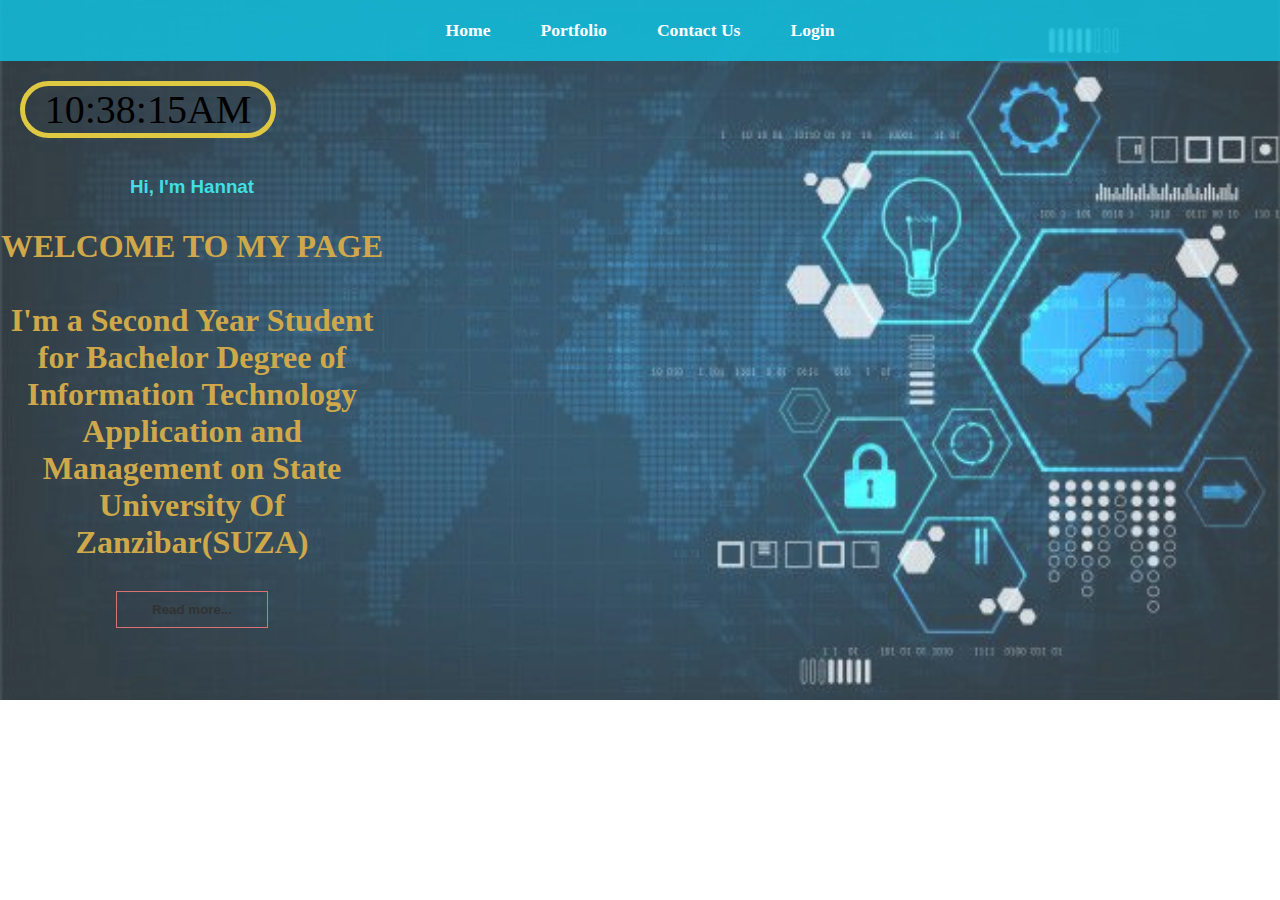
==== index.html @ 370e8513 "first commit" ====
<!DOCTYPE html>
<html lang="en">
<head>
    
    <meta charset="UTF-8">
    <meta http-equiv="X-UA-Compatible" content="IE=edge">
    <meta name="viewport" content="width=device-width, initial-scale=1.0">
    <link rel="stylesheet" type="text/css" href="index.css">
    <link rel="stylesheet" type="text/css" href="clock.css">
    <title>Portfolio</title>
    
</head>
<body>
    
    <nav id="navbar">
        <ul>
            <li><a href="index.html">Home</a></li> 
            <li><a href="portfolio.html">Portfolio</a></li>
            <li><a href="contact.html">Contact Us</a></li>
            <li><a href="login.html">Login</a></li>
            
        </ul>
        
       </nav>
       <div id="clock">06:10:10</div>
       
       <section id="home">
        <div class="main">
            <br> <br><h3 style="color:rgb(17, 216, 223); font-family:Arial, Helvetica, sans-serif; font-weight: bold;">Hi, I'm Hannat </h3>
            <h1 class="heading" style="font-size:xx-large; color: rgb(196, 148, 28);">WELCOME TO MY PAGE <br> <br>I'm a Second Year Student for Bachelor Degree of Information Technology Application and Management on State University Of Zanzibar(SUZA)</h1>
            <a href="./portfolio.html">
                <button class="btn">
                   Read more...
                </button>
            </a>
        </div>
       </section>

</body>

<script src="clock.js"></script>
<script src="index.js"></script>
</html>
---- index.css ----
*{
    margin: 0;
    padding: 0;
    box-sizing: border-box;
    
}

html{
    scroll-behavior: smooth;
}


#home{
    display: flex;
    flex-direction: column;
    height: 700px;
    justify-content: center;
    align-content: right;
    color: whitesmoke;
}

#home{
    display: flex;
    content: "";
    position:absolute;
    top: 0;
    right:0;
    background: url('pch1.jpg') no-repeat center center/cover;
    width: 100%;
    height: 700px;
    z-index: -1;
    opacity: .8;
    }

    
#navbar{
    display: flex;
    justify-content: center;
    align-items: center;
    background-color: rgba(17, 195, 226, 0.836);
    position: sticky;
    top: 0;
}

#navbar{
    display: flex;
    justify-content: center;
    align-items: center;
    position: sticky;
    top: 0;
}

#navbar ul{
    display: flex;
    list-style: none;
    margin: 20px 0px;
}

#navbar ul li{
    font-family: century;
    font-size: 1.1rem;
    font-weight: bold;
}

#navbar ul li a{
    text-decoration: none;
    color: white;
    padding: 8px 25px;
    transition: all .5s ease;
}

#navbar ul li a:hover{
    background-color: white;
    color: black;
    box-shadow: 0 0 10px white;
}
.all{
    box-shadow: 0 0 20px rgba(236, 224, 224, 0.8);
}

.main{
    display: flex;
    flex-direction: column;
    align-items: center;
    position: absolute;
    top: 20%;
    right:70%;
}


.heading{
    font-family: century;
    font-size: 3rem;
    text-align: center;
    margin: 30px 0px;
}

.btn{
    padding: 10px 35px;
    color: black;
    background-color: transparent;
    border: 1px solid rgb(212, 78, 78);
    color:solid rgb(231, 218, 218);
    outline: none;
    transition: .6s ease;
    font-weight: bold;

}
.btn:hover{
cursor: pointer;
background-color: white;
color: rgb(7, 3, 3);
box-shadow: 0 0 5px white, 0 0 10px white,0 0 15px black;
font-weight: bold;

}
table,tr,th,td{
    border: 2px solid black;
    border-collapse: collapse;
    padding: 4px;
    padding-right: 4px;
    
}

#cvv::before{
content: "";
position:absolute;
top: 0;
right:0;
background: url('mp.jpg') no-repeat center center/cover;
width: 100%;
height: 3000px;
z-index: -1;
opacity: .8;
}

#iframe{
    height: 20%;
    width:20% ;
    
}

#cvv{
display: flex;
flex-direction: column;
box-sizing: border;
padding: 10px;
margin-bottom: 20px;
align-items: right;
font-size: large; 
column-span: none; 
  
}

#contact {
display: flex;
flex-direction: column;
box-sizing: border-box;
background-color: rgba(112, 96, 96, 0.9);
color: white;
height: 1000%;
}
#login {
    display: flex;
    flex-direction: column;
    box-sizing: border-box;
    background-color: rgba(112, 96, 96, 0.9);
    color: white;
    height: 1000px;
    }




.form{
display: flex;
flex-direction: column;
box-sizing: border-box;
align-items: center;
margin: 20px 0px;
}

.input{
padding: 12px;
margin: 15px;
width: 30%;
border: none;
outline: none;
}


#send{
padding:20px;
width:20%;
margin: 40px;
border: none;
outline: none;

}

#send:hover{
cursor:pointer;
box-shadow: 0 0 10px white;
}

.localStorage{
    width: 350px;
    height: 100%;
    background-color: rgb(147, 185, 173);
    margin-top:10px;
    border-radius: 5px;
    color: black;
}



.form{
display: flex;
flex-direction: column;
box-sizing: border-box;
align-items: center;
margin: 20px 0px;
}

.input{
padding: 12px;
margin: 15px;
width: 30%;
border: none;
outline: none;
}

#msg{
width: 20%;
padding: 10px;
margin: 15px;
border: none;
outline: none;

}

#send{
padding:10px;
width:10%;
margin: 40px;
border: none;
outline: none;

}

#send:hover{
cursor:pointer;
box-shadow: 0 0 10px white;
}
.submit{
    padding: 10px 35px;
    color: black;
    background-color: transparent;
    border: 1px solid rgb(212, 78, 78);
    color:solid rgb(231, 218, 218);
    outline: none;
    transition: .6s ease;
    font-weight: bold;


}
---- clock.css ----
#clock{
    font-size: 40px;
    width: 20%;
    margin: 20px;
    text-align: center;
    border: 5px solid rgb(224, 201, 66);
    border-radius: 50px;

}
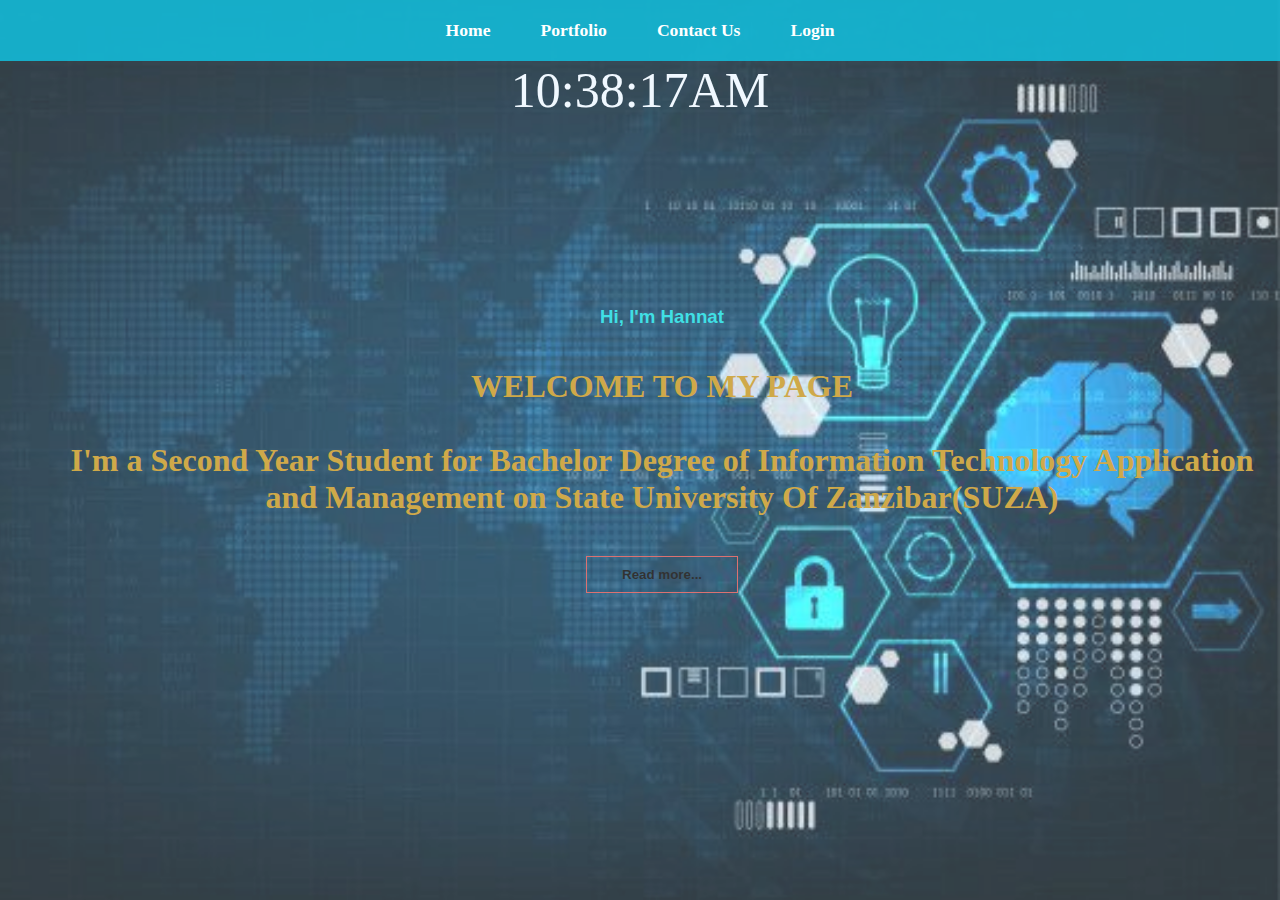
==== commit a15e4ecc: "just update" ====
--- a/index.html
+++ b/index.html
@@ -10,7 +10,7 @@
     <title>Portfolio</title>
     
 </head>
-<body>
+<body >
     
     <nav id="navbar">
         <ul>
@@ -26,7 +26,7 @@
        
        <section id="home">
         <div class="main">
-            <br> <br><h3 style="color:rgb(17, 216, 223); font-family:Arial, Helvetica, sans-serif; font-weight: bold;">Hi, I'm Hannat </h3>
+            <br> <br><h3 style="color:rgb(17, 216, 223); font-family:Arial, Helvetica, sans-serif; font-weight: bold; width: 124px;height: 22px;">Hi, I'm Hannat </h3>
             <h1 class="heading" style="font-size:xx-large; color: rgb(196, 148, 28);">WELCOME TO MY PAGE <br> <br>I'm a Second Year Student for Bachelor Degree of Information Technology Application and Management on State University Of Zanzibar(SUZA)</h1>
             <a href="./portfolio.html">
                 <button class="btn">
--- a/index.css
+++ b/index.css
@@ -26,8 +26,8 @@
     top: 0;
     right:0;
     background: url('pch1.jpg') no-repeat center center/cover;
-    width: 100%;
-    height: 700px;
+    width: 1454px;
+    height: 900px;
     z-index: -1;
     opacity: .8;
     }
@@ -40,9 +40,13 @@
     background-color: rgba(17, 195, 226, 0.836);
     position: sticky;
     top: 0;
+    
+    
+    
 }
 
 #navbar{
+ 
     display: flex;
     justify-content: center;
     align-items: center;
@@ -75,7 +79,7 @@
     box-shadow: 0 0 10px white;
 }
 .all{
-    box-shadow: 0 0 20px rgba(236, 224, 224, 0.8);
+    box-shadow: 0 0 10px rgba(236, 224, 224, 0.8);
 }
 
 .main{
@@ -83,8 +87,9 @@
     flex-direction: column;
     align-items: center;
     position: absolute;
-    top: 20%;
-    right:70%;
+    top: 30%;
+    left :15%;
+    
 }
 
 
@@ -92,7 +97,7 @@
     font-family: century;
     font-size: 3rem;
     text-align: center;
-    margin: 30px 0px;
+    margin: 40px 0px;
 }
 
 .btn{
@@ -129,7 +134,7 @@
 right:0;
 background: url('mp.jpg') no-repeat center center/cover;
 width: 100%;
-height: 3000px;
+height: 900px;
 z-index: -1;
 opacity: .8;
 }
@@ -144,8 +149,8 @@
 display: flex;
 flex-direction: column;
 box-sizing: border;
-padding: 10px;
-margin-bottom: 20px;
+padding: 20px;
+margin-bottom: 50px;
 align-items: right;
 font-size: large; 
 column-span: none; 
--- a/clock.css
+++ b/clock.css
@@ -1,9 +1,11 @@
 #clock{
-    font-size: 40px;
-    width: 20%;
-    margin: 20px;
+    font-size: 50px;
+    width: 219.5;
+    margin: 58;
     text-align: center;
-    border: 5px solid rgb(224, 201, 66);
-    border-radius: 50px;
+    top: 0;
+    color: aliceblue;
+    
+    
 
 }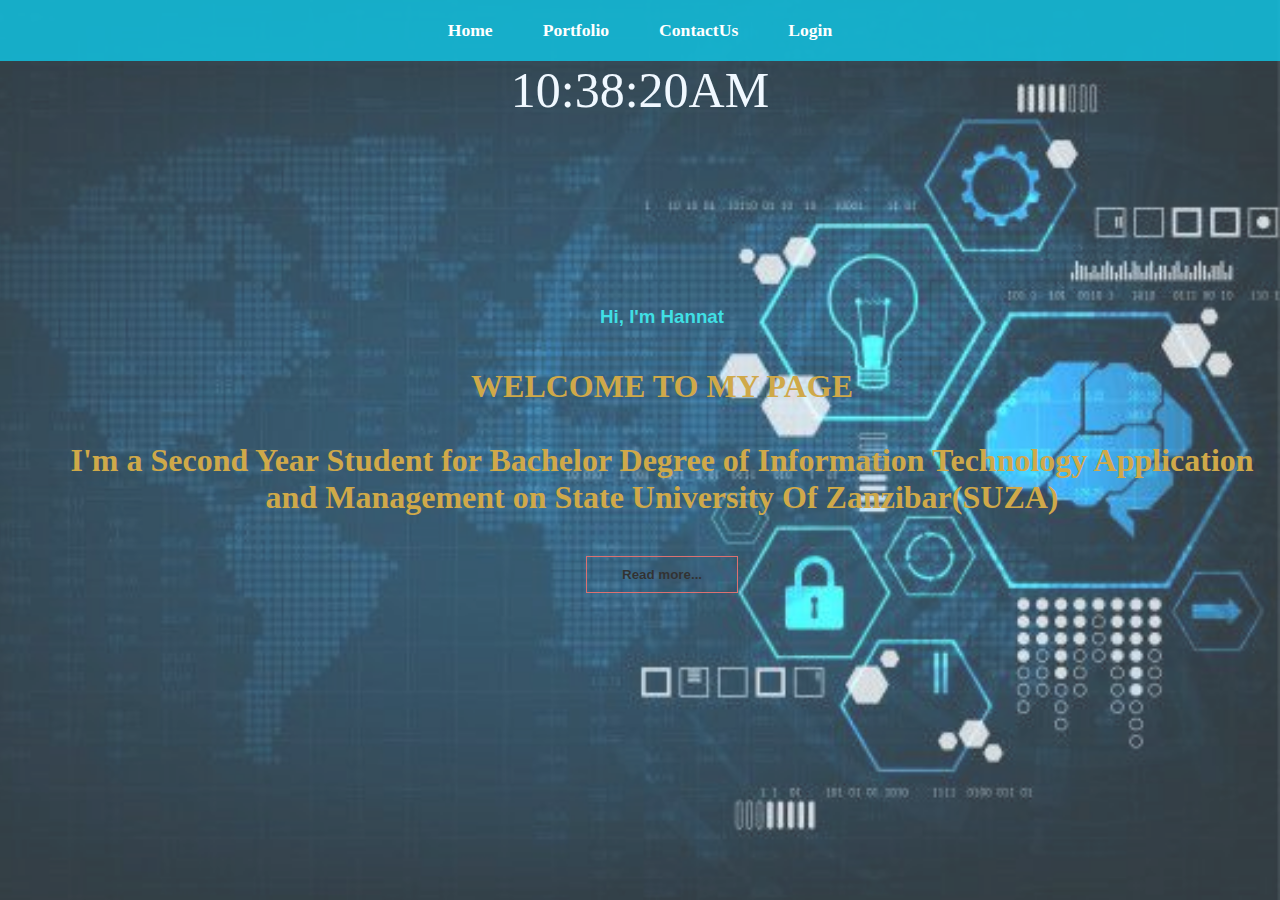
==== commit 48755069: "just update" ====
--- a/index.html
+++ b/index.html
@@ -16,7 +16,7 @@
         <ul>
             <li><a href="index.html">Home</a></li> 
             <li><a href="portfolio.html">Portfolio</a></li>
-            <li><a href="contact.html">Contact Us</a></li>
+            <li><a href="contact.html">ContactUs</a></li>
             <li><a href="login.html">Login</a></li>
             
         </ul>
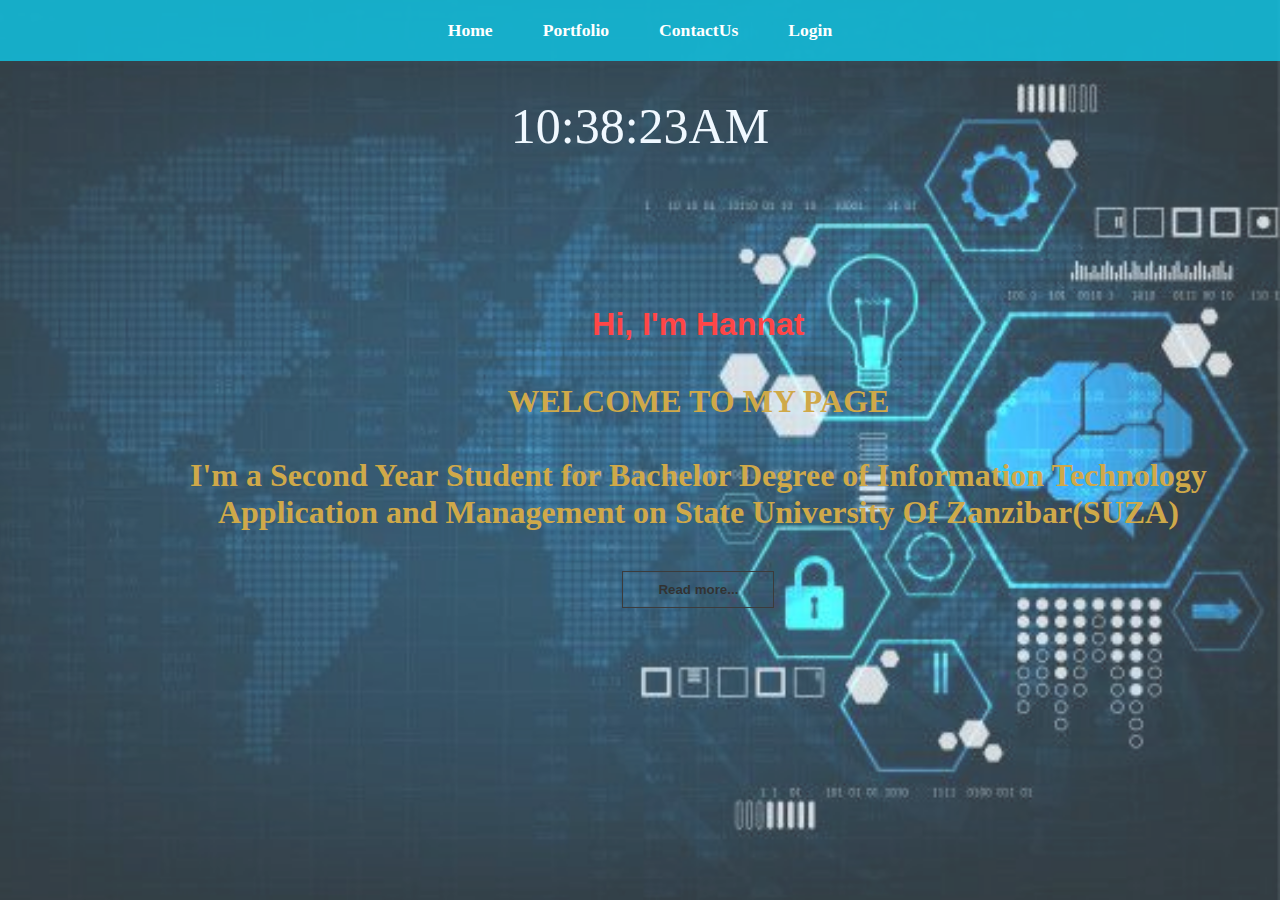
==== commit a916e8ee: "just update" ====
--- a/index.html
+++ b/index.html
@@ -21,12 +21,12 @@
             
         </ul>
         
-       </nav>
+       </nav> <br> <br>
        <div id="clock">06:10:10</div>
        
        <section id="home">
         <div class="main">
-            <br> <br><h3 style="color:rgb(17, 216, 223); font-family:Arial, Helvetica, sans-serif; font-weight: bold; width: 124px;height: 22px;">Hi, I'm Hannat </h3>
+            <br> <br><h3 style="color:rgb(255, 24, 24); font-family: sans-serif; font-weight: bold; font-size: xx-large;" id="h " >Hi, I'm Hannat </h3>
             <h1 class="heading" style="font-size:xx-large; color: rgb(196, 148, 28);">WELCOME TO MY PAGE <br> <br>I'm a Second Year Student for Bachelor Degree of Information Technology Application and Management on State University Of Zanzibar(SUZA)</h1>
             <a href="./portfolio.html">
                 <button class="btn">
--- a/index.css
+++ b/index.css
@@ -88,7 +88,7 @@
     align-items: center;
     position: absolute;
     top: 30%;
-    left :15%;
+    left :20%;
     
 }
 
@@ -104,7 +104,7 @@
     padding: 10px 35px;
     color: black;
     background-color: transparent;
-    border: 1px solid rgb(212, 78, 78);
+    border: 1px solid rgb(12, 11, 11);
     color:solid rgb(231, 218, 218);
     outline: none;
     transition: .6s ease;
@@ -266,6 +266,4 @@
     outline: none;
     transition: .6s ease;
     font-weight: bold;
-
-
-}+}
